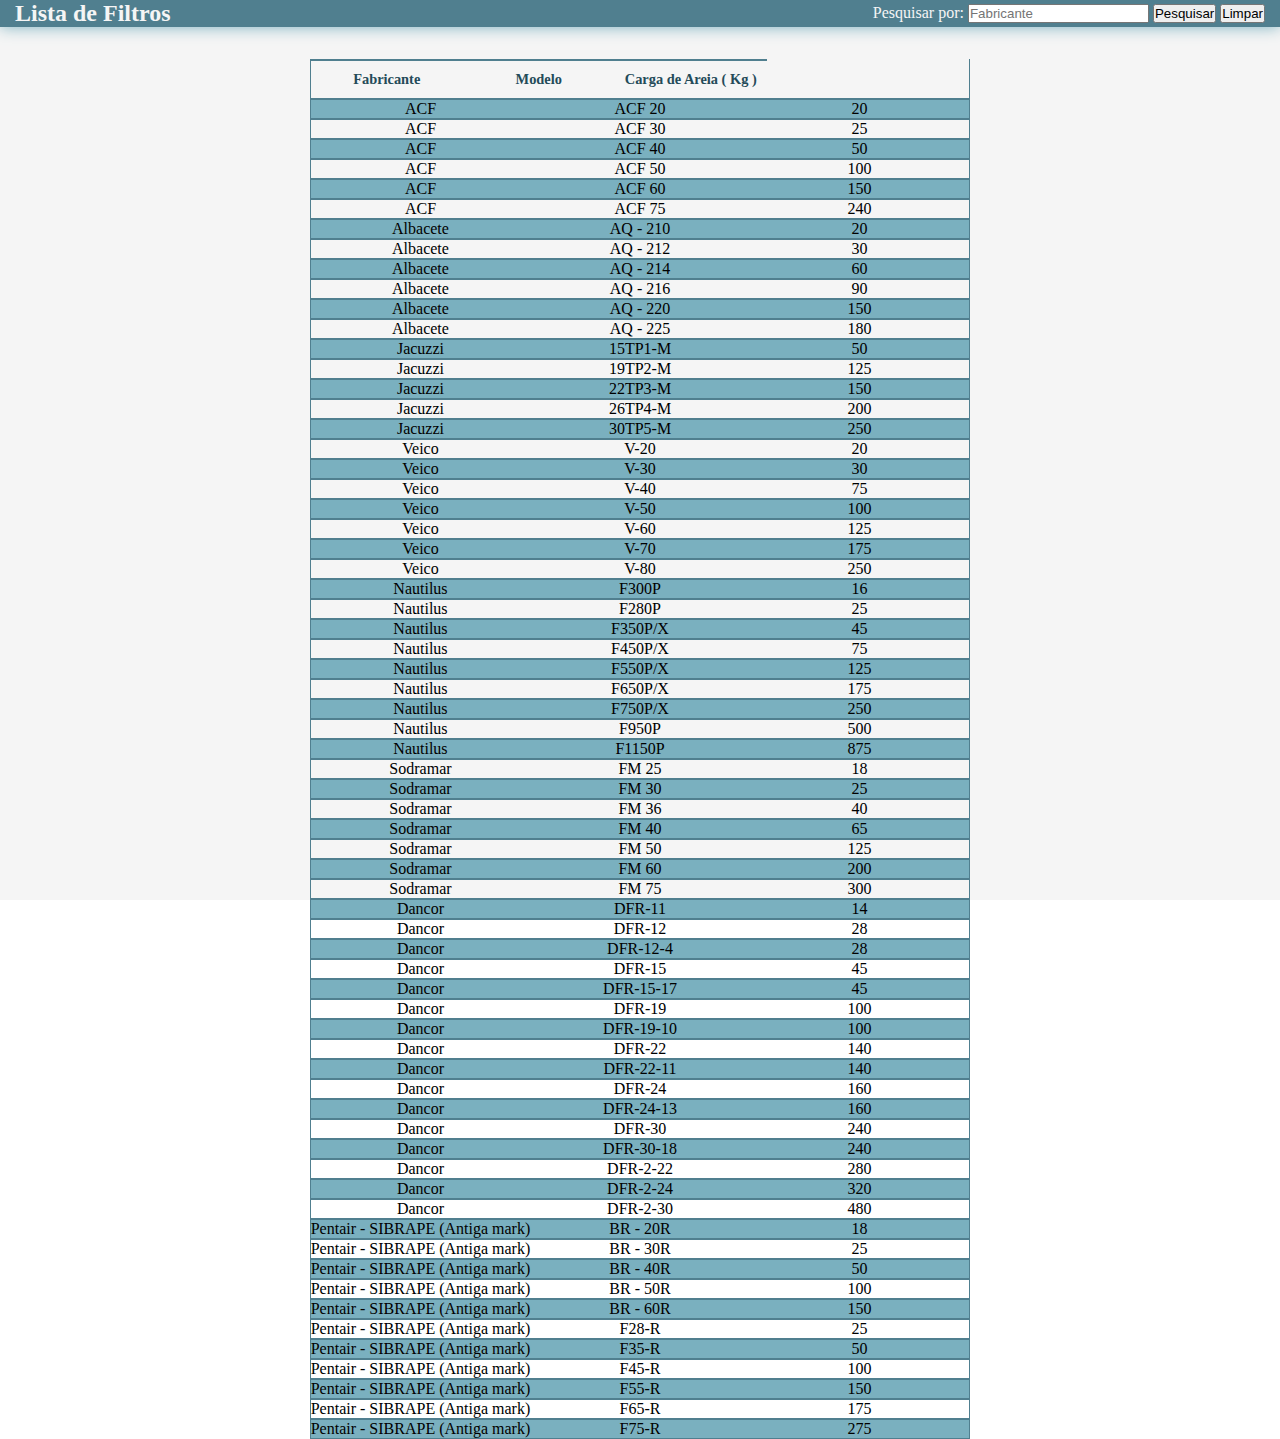
==== filtros/index.html @ 86d6db07 "Incluido tabela de filtros" ====
<!DOCTYPE html>
<html lang="en">
<head>
    <meta charset="UTF-8">
    <meta http-equiv="X-UA-Compatible" content="IE=edge">
    <meta name="viewport" content="width=device-width, initial-scale=1.0">
    <link rel="stylesheet" href="../filtros/src/style/ListaFiltro/index.css">
    <title>Lista de Filtros</title>
</head>
<body>
    <div class="container">
        <header>
            <h2>Lista de Filtros</h2>
            <form action="">
                <label for="">Pesquisar por:</label>
                <input type="text"
                        id="pesquisa"
                        placeholder="Fabricante"
                />
                <button 
                    type="button" 
                    id="btnPesquisa"
                    >
                    Pesquisar
                </button>
                <button 
                    type="button" 
                    id="btnLimpar"
                    >
                    Limpar
                </button>
            </form>
        </header>
        <main>
            <table>
                <thead>
                    <tr>
                        <th>Fabricante</th>
                        <th>Modelo</th>
                        <th>Carga de Areia ( Kg )</th>
                    </tr>
                </thead>
                <tbody id="body-table">                 
                </tbody>
            </table>
            
        </main>
    </div>
    <script type='text/javascript' src="../filtros/src/script/script.js"></script>
</body>
</html>
---- filtros/src/style/ListaFiltro/index.css ----
:root{
    --background: whitesmoke;
    --line-odd: #507F8F;
    --title: #244B59;
    --shadow:#7AB0BF;
    --title-light:#5A8FA6;
    --text: #A0C7D9;
}

*{
    margin: 0;
    padding: 0;
    box-sizing: border-box;
}

.container{
    width: 100%;
    height: 100vh;

    background: var(--background);

    display: flex;
    flex-direction: column;
    align-items: center;
    
}

.container header{
    width: 100%;
    height: 80px;
    padding: 0 15px;
    margin-bottom: 2rem;
    background: var(--line-odd);
    color: var(--background);

    box-shadow: 0 0 1em var(--shadow);

    display: flex;
    align-items: center;
    justify-content: space-between;

    /* position: fixed;
    z-index: 1; */
}

.container main{
    max-width: 992px;
    height: 100%;
}

.container main table{
    width: 100%;
    height: auto;
    border: 1px solid var(--line-odd);
    border-top: none;

    display: flex;
    flex-direction: column;
}

.container main table thead {
    color: var(--title);
    text-align: center;
    font-size: 0.9rem;
    font-weight: 500;   
    /* border-top: 0.5px solid var(--line-odd); */

    display: flex;
    align-items: center;
}
.container main table tr,
.container main table td,
.container main table th {
    border-top: 0.5px solid var(--line-odd);
}


.container main table thead > tr {
    display: grid;
    grid-template-columns: 1fr 1fr 1fr;
}

.container main table thead > tr th{
    padding: 10px;
}

.container main table tbody > tr {
    display: grid;
    grid-template-columns: 1fr 1fr 1fr;
    text-align: center;
}

.container main table tbody > tr:nth-child(odd) {
    background: var(--shadow);
}
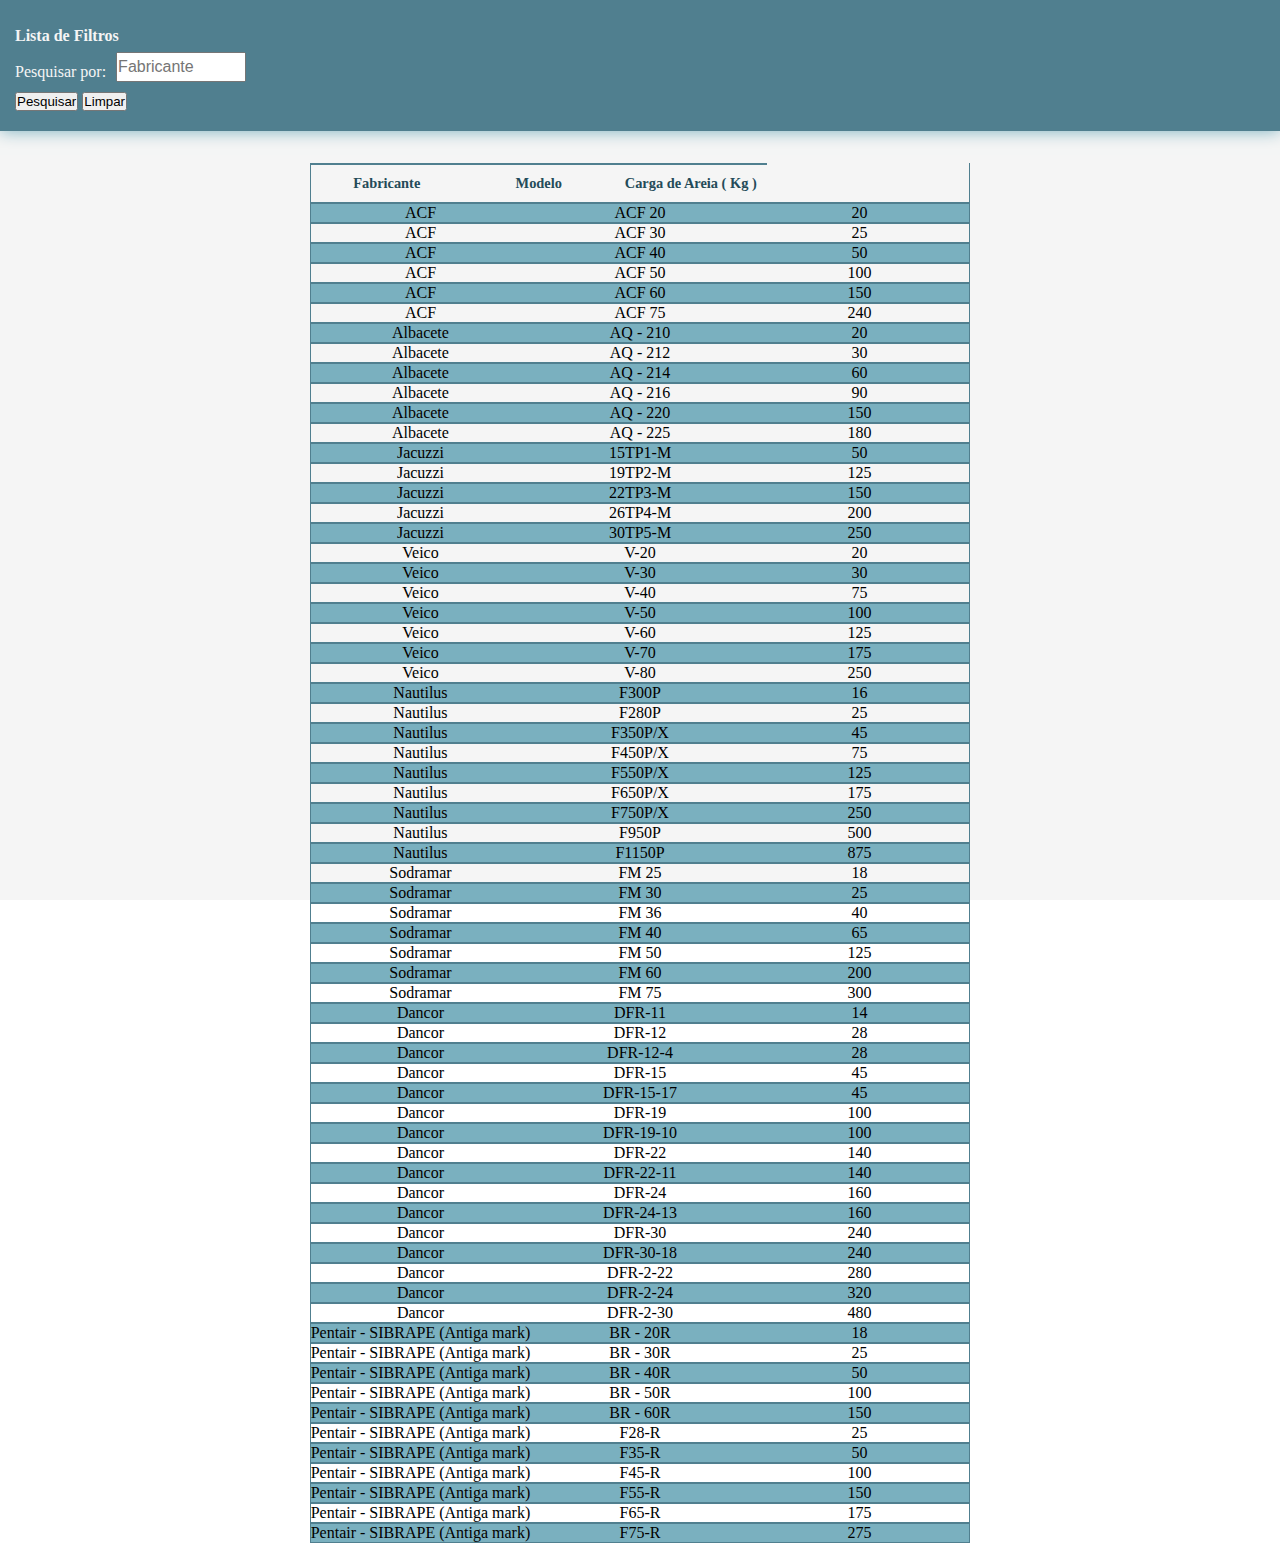
==== commit 16800fb2: "Ajustado layout header filtros" ====
--- a/filtros/index.html
+++ b/filtros/index.html
@@ -12,23 +12,29 @@
         <header>
             <h2>Lista de Filtros</h2>
             <form action="">
-                <label for="">Pesquisar por:</label>
-                <input type="text"
-                        id="pesquisa"
-                        placeholder="Fabricante"
-                />
-                <button 
-                    type="button" 
-                    id="btnPesquisa"
-                    >
-                    Pesquisar
-                </button>
-                <button 
-                    type="button" 
-                    id="btnLimpar"
-                    >
-                    Limpar
-                </button>
+                <p>
+                    <label for="">Pesquisar por:</label>
+                    <input type="text"
+                            id="pesquisa"
+                            placeholder="Fabricante"
+                    />
+
+                </p>
+                <div>
+
+                    <button 
+                        type="button" 
+                        id="btnPesquisa"
+                        >
+                        Pesquisar
+                    </button>
+                    <button 
+                        type="button" 
+                        id="btnLimpar"
+                        >
+                        Limpar
+                    </button>
+                </div>
             </form>
         </header>
         <main>
--- a/filtros/src/style/ListaFiltro/index.css
+++ b/filtros/src/style/ListaFiltro/index.css
@@ -27,8 +27,8 @@
 
 .container header{
     width: 100%;
-    height: 80px;
-    padding: 0 15px;
+    height: auto;
+    padding: 20px 15px;
     margin-bottom: 2rem;
     background: var(--line-odd);
     color: var(--background);
@@ -36,11 +36,40 @@
     box-shadow: 0 0 1em var(--shadow);
 
     display: flex;
+    flex-direction: column;
+    align-items: flex-start;
+    justify-content: center;
+
+}
+.container header h2{
+    font-size: 1rem;
+    line-height: 2rem;
+}
+
+.container header form{
+    display: flex;
+    flex-direction: column;
+}
+
+.container header form p{
+    
+    display: flex;
     align-items: center;
-    justify-content: space-between;
+    
+}
 
-    /* position: fixed;
-    z-index: 1; */
+.container header form label{
+    font-size: 1rem;
+    line-height: 1.5rem;
+    margin-right: 10px;
+}
+
+
+.container header form input{
+    height: 30px;
+    width: 130px;   
+    font-size: 16px;
+    margin-bottom: 10px;
 }
 
 .container main{
